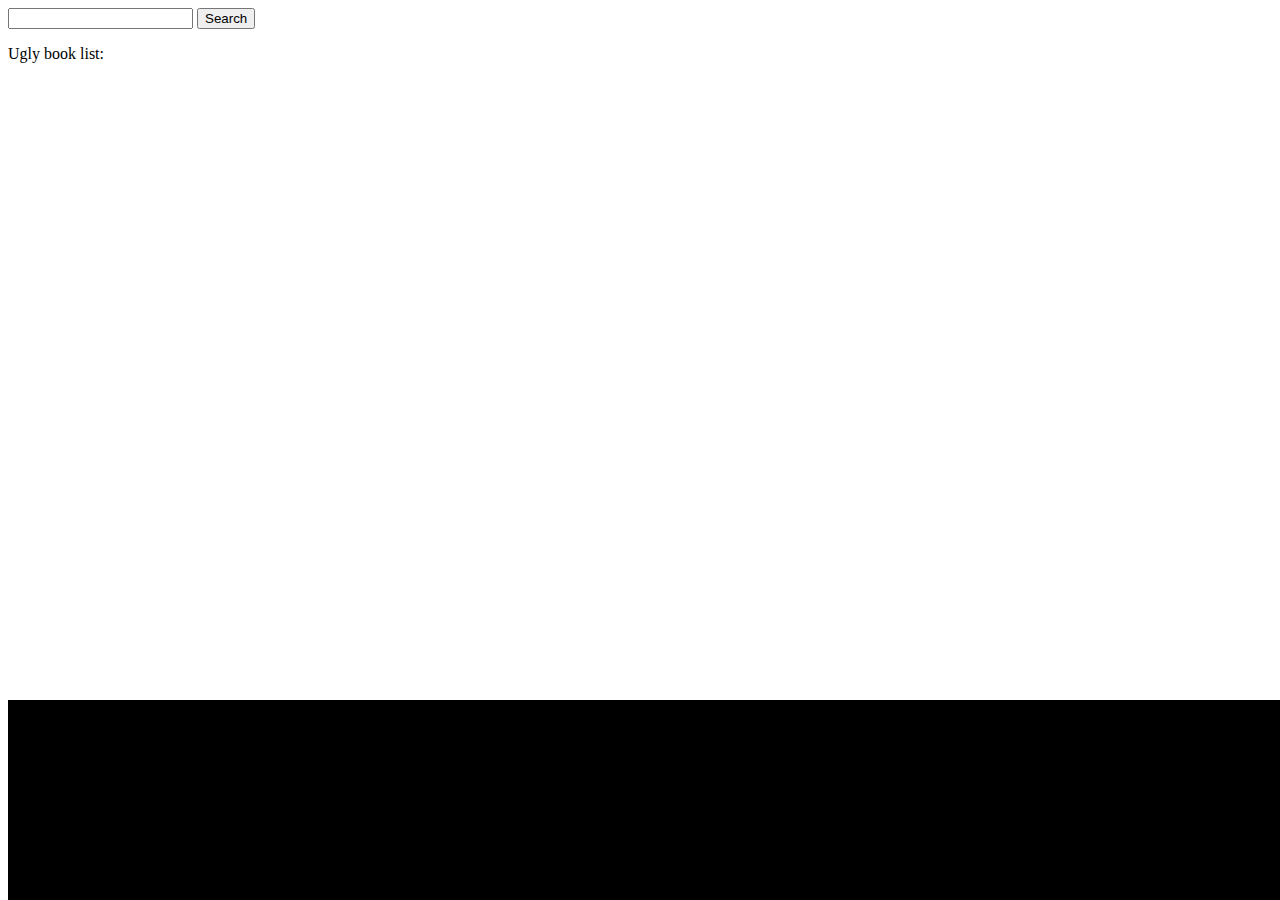
==== D4/index.html @ e8f9f0f0 "D4" ====
<!DOCTYPE html>
<html lang="en">

<head>
  <!--
                    You are creating the "shopping cart experience" for a Online Marketplace.
                    You have the list of the available books from the current API:
                    https://striveschool-api.herokuapp.com/books
                    What you have to do is:
                    0) Get all the products from the API using a fetch
                    1) Display the list of items available on the page using template literals `` and .forEach
                    2) Add a "add to cart button"
                    3) When the button is pressed, change the style of the item and add it to another list
                    4) Add "skip" button next to each item
                    5) When pressed, the button should remove from the page the item not interesting from the user
                    6) Add a "search bar". When the user types more than 3 chars, you should filter the content of the page to show only the items with a matching name (hint: use .filter method)
                    7) Allow the user to delete items from the cart list
                    
                    [EXTRA]
                    8) Add a "clean cart" button, to clean the whole list.
                    9) Create a second "detail page" for the product. When the user clicks on a product name, the app should redirect him to the secondary page, passing the ASIN in query string
                    10) In page "detail" show some details of the selected product (https://striveschool-api.herokuapp.com/books/1940026091 to fetch the details of a specific book)
                -->
  <meta charset="UTF-8">
  <meta http-equiv="X-UA-Compatible" content="IE=edge">
  <meta name="viewport" content="width=device-width, initial-scale=1.0">
  <link rel="canonical" href="https://getbootstrap.com/docs/4.3/examples/album/" />
  <link rel="stylesheet" href="https://cdn.jsdelivr.net/npm/bootstrap@4.5.3/dist/css/bootstrap.min.css"
    integrity="sha384-TX8t27EcRE3e/ihU7zmQxVncDAy5uIKz4rEkgIXeMed4M0jlfIDPvg6uqKI2xXr2" crossorigin="anonymous" />
  <title>Shopping Cart</title>
</head>

<body>



  <input id="searchBook" type="text"> <button id="searchBtn" onclick="loadBooks()">Search</button>
  <p> Ugly book list:</p>

  <div class="album py-5 bg-light">
    <div class="container">
      <div class="row">

      </div>
    </div>
  </div>

  <div class="text-white" style="position:fixed; bottom: 0px; height: 200px; width: 100%; background-color: black;">
    Shopping Cart</div>

  <script src="https://code.jquery.com/jquery-3.5.1.slim.min.js"
    integrity="sha384-DfXdz2htPH0lsSSs5nCTpuj/zy4C+OGpamoFVy38MVBnE+IbbVYUew+OrCXaRkfj"
    crossorigin="anonymous"></script>
  <script src="https://cdn.jsdelivr.net/npm/popper.js@1.16.1/dist/umd/popper.min.js"
    integrity="sha384-9/reFTGAW83EW2RDu2S0VKaIzap3H66lZH81PoYlFhbGU+6BZp6G7niu735Sk7lN"
    crossorigin="anonymous"></script>
  <script src="https://cdn.jsdelivr.net/npm/bootstrap@4.5.3/dist/js/bootstrap.min.js"
    integrity="sha384-w1Q4orYjBQndcko6MimVbzY0tgp4pWB4lZ7lr30WKz0vr/aWKhXdBNmNb5D92v7s"
    crossorigin="anonymous"></script>


  <script>
    const allBooks = []
    window.onload = () => {
      fetch("https://striveschool-api.herokuapp.com/books")
        .then((response) => response.json())
        .then((result) => {
          allBooks.push(result)

        })

    }
    console.log(allBooks)


    const loadBooks = () => {
      const shoppingCart = document.querySelector("body > div.text-white")
      const searchInput = document.querySelector("#searchBook").value
      const cardDiv = document.querySelector("body div.album div.container div.row")
      cardDiv.innerHTML = ""
      console.log(searchInput)
      fetch("https://striveschool-api.herokuapp.com/books")
        .then((response) => response.json())
        .then((result) => {
          result.forEach(result => {
            cardDiv.innerHTML += `<div class="col-md-4" id="cardId${result.asin}">
                <div class="card mb-4 shadow-sm">
                <div class="card-image">
                  <img src="${result.img}" alt="ImageId:${result.asin}" class="card-img-top"/>
                  </div>
                  <div class="card-body">${result.title}
                    <div
                      class="d-flex justify-content-between align-items-center"
                    >
                      <div class="btn-group">
                      <!-- Button trigger Cart -->
                        <button type="button" class="btn btn-sm btn-outline-secondary" onclick="document.getElementById('cardId${result.asin}').addEventListener('click', () => {
                            shoppingCart.innerHTML += document.getElementById('cardId${result.asin}')
                          })">
                        Add to Basket
                        </button>

                        <!-- CART -->
                        <div class="text-white" style="position:fixed; bottom: 0px; height: 200px; width: 100%; background-color: black;"> Shopping Cart</div>
                        
                        <button
                          type="button"
                          class="btn btn-sm btn-outline-secondary"
                          onclick="
                          document.getElementById('cardId${result.asin}').addEventListener('click', () => {
                            document.getElementById('cardId${result.asin}').classList.add('d-none');
                          });"
                        >
                          Skip
                        </button>
                      </div>
                      <small class="text-muted">ID: ${result.asin}</small>
                    </div>
                  </div>
                </div>
              </div>
              `



          })
        })
        .catch((error) => {
          window.alert(`API Error: ${error}`)
        })
    }


  </script>
</body>

</html>
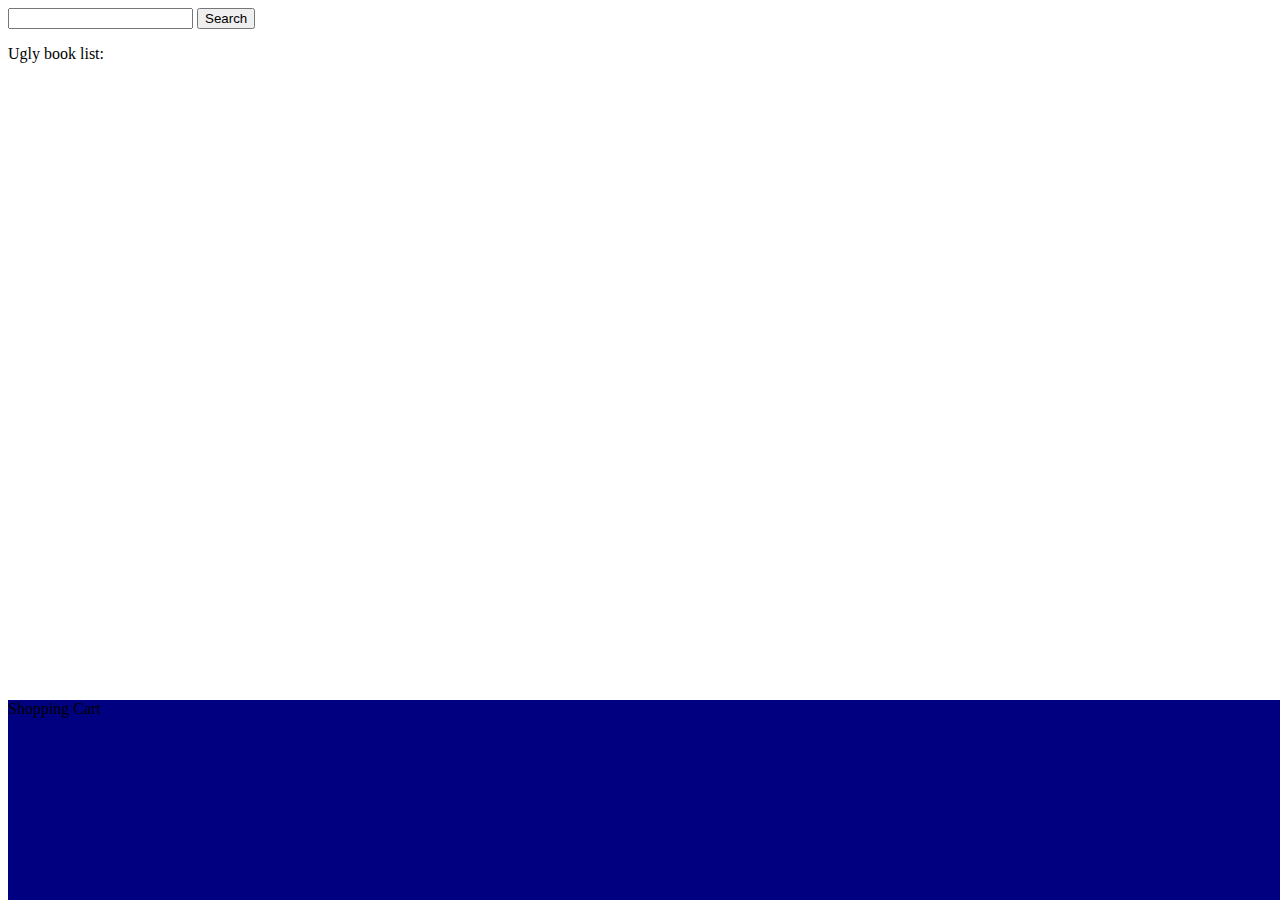
==== commit b9942a58: "D7" ====
--- a/D4/index.html
+++ b/D4/index.html
@@ -30,7 +30,7 @@
   <title>Shopping Cart</title>
 </head>
 
-<body>
+<body style="margin-bottom: 200px;">
 
 
 
@@ -45,8 +45,8 @@
     </div>
   </div>
 
-  <div class="text-white" style="position:fixed; bottom: 0px; height: 200px; width: 100%; background-color: black;">
-    Shopping Cart</div>
+  <div class="text-white" style="position:fixed; bottom: 0px; height: 200px; width: 100%; background-color: navy;">
+    Shopping Cart </div>
 
   <script src="https://code.jquery.com/jquery-3.5.1.slim.min.js"
     integrity="sha384-DfXdz2htPH0lsSSs5nCTpuj/zy4C+OGpamoFVy38MVBnE+IbbVYUew+OrCXaRkfj"
@@ -79,9 +79,11 @@
       const cardDiv = document.querySelector("body div.album div.container div.row")
       cardDiv.innerHTML = ""
       console.log(searchInput)
+      console.log(shoppingCart)
       fetch("https://striveschool-api.herokuapp.com/books")
         .then((response) => response.json())
         .then((result) => {
+          const shoppingCart = document.querySelector("body > div.text-white")
           result.forEach(result => {
             cardDiv.innerHTML += `<div class="col-md-4" id="cardId${result.asin}">
                 <div class="card mb-4 shadow-sm">
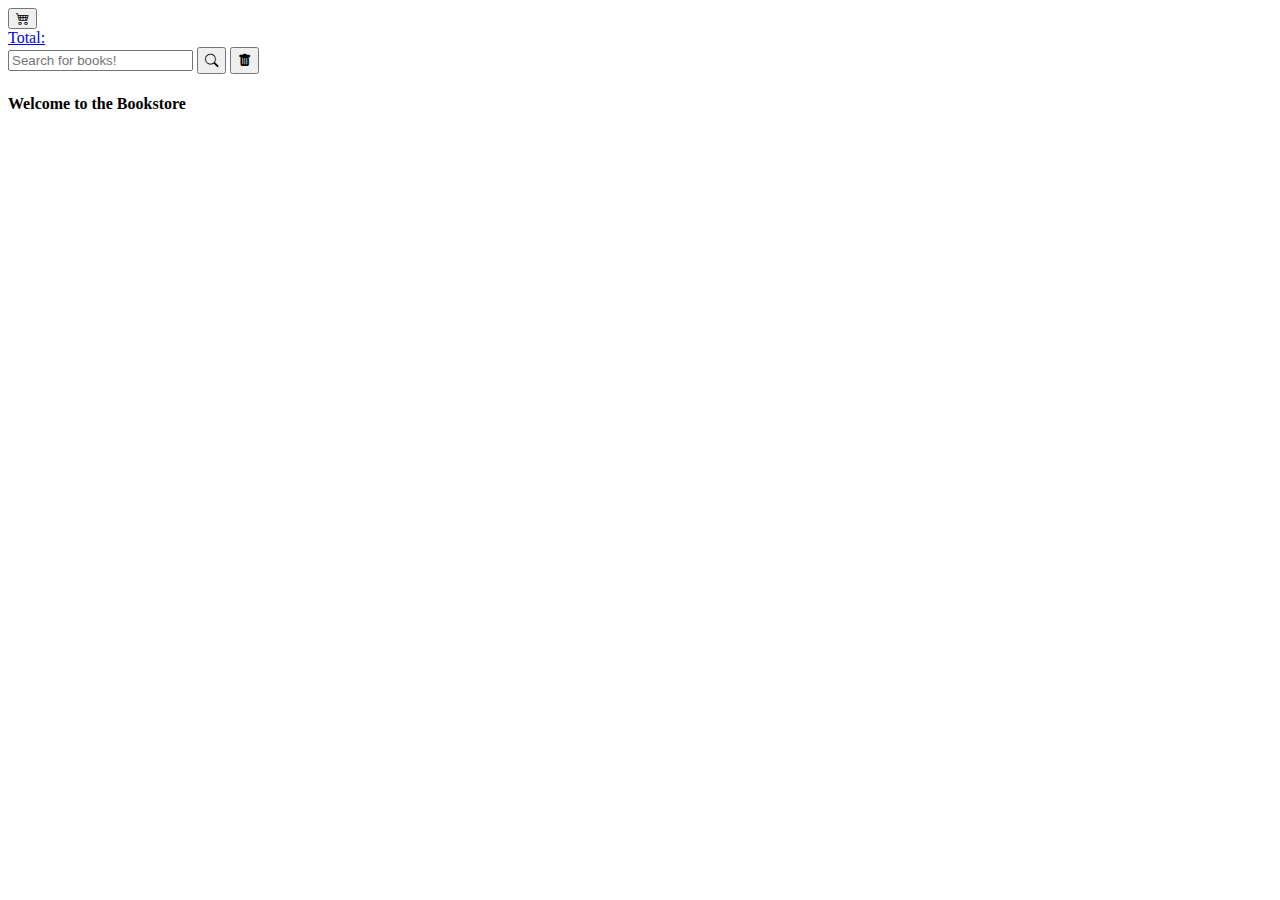
==== commit cc106aa1: "D9" ====
--- a/D4/index.html
+++ b/D4/index.html
@@ -24,40 +24,48 @@
   <meta charset="UTF-8">
   <meta http-equiv="X-UA-Compatible" content="IE=edge">
   <meta name="viewport" content="width=device-width, initial-scale=1.0">
-  <link rel="canonical" href="https://getbootstrap.com/docs/4.3/examples/album/" />
-  <link rel="stylesheet" href="https://cdn.jsdelivr.net/npm/bootstrap@4.5.3/dist/css/bootstrap.min.css"
-    integrity="sha384-TX8t27EcRE3e/ihU7zmQxVncDAy5uIKz4rEkgIXeMed4M0jlfIDPvg6uqKI2xXr2" crossorigin="anonymous" />
+  <link rel="canonical" href="https://getbootstrap.com/docs/4.3/examples/album/">
+  <link rel="stylesheet" href="https://cdn.jsdelivr.net/npm/bootstrap@4.6.0/dist/css/bootstrap.min.css"
+    integrity="sha384-B0vP5xmATw1+K9KRQjQERJvTumQW0nPEzvF6L/Z6nronJ3oUOFUFpCjEUQouq2+l" crossorigin="anonymous">
+  <script src="https://ajax.googleapis.com/ajax/libs/jquery/2.2.1/jquery.min.js"></script>
+  <script src="http://maxcdn.bootstrapcdn.com/bootstrap/3.3.6/js/bootstrap.min.js"></script>
+  <link rel="stylesheet" href="https://cdn.jsdelivr.net/npm/bootstrap-icons@1.4.1/font/bootstrap-icons.css">
+  <script src="https://code.jquery.com/jquery-3.5.1.slim.min.js"
+    integrity="sha384-DfXdz2htPH0lsSSs5nCTpuj/zy4C+OGpamoFVy38MVBnE+IbbVYUew+OrCXaRkfj"
+    crossorigin="anonymous"></script>
+  <script src="https://cdn.jsdelivr.net/npm/bootstrap@4.6.0/dist/js/bootstrap.bundle.min.js"
+    integrity="sha384-Piv4xVNRyMGpqkS2by6br4gNJ7DXjqk09RmUpJ8jgGtD7zP9yug3goQfGII0yAns"
+    crossorigin="anonymous"></script>
+
   <title>Shopping Cart</title>
 </head>
 
 <body style="margin-bottom: 200px;">
-
-
-
-  <input id="searchBook" type="text"> <button id="searchBtn" onclick="loadBooks()">Search</button>
-  <p> Ugly book list:</p>
-
-  <div class="album py-5 bg-light">
+  <div class="container text-center sticky-top bg-light border border-success rounded">
+    <div class="btn-group">
+      <button type="button" class="btn btn-outline-warning dropdown-toggle py-1 mb-1" data-toggle="dropdown"
+        aria-haspopup="true" aria-expanded="false">
+        <i class="bi bi-cart4"></i>
+      </button>
+      <div id="basket" class="dropdown-menu">
+        <a class="dropdown-item" href="#">Total:</a>
+        <div class="dropdown-divider"></div>
+      </div>
+    </div>
+    <input id="searchBook" placeholder="Search for books!" class="my-2" type="text">
+    <button id="searchBtn" style="line-height: 21px;" class="btn btn-outline-dark py-1 mb-1" onclick="loadBooks()"><i
+        class="bi bi-search"></i></button>
+    <button title="Empty Basket" id="searchBtn" style="line-height: 21px;" class="btn btn-outline-danger py-1 mb-1"
+      onclick=""><i class="bi bi-trash-fill"></i></button>
+  </div>
+  <h4 class="text-center">Welcome to the Bookstore</h4>
+  <div class="album py-5">
     <div class="container">
       <div class="row">
 
       </div>
     </div>
   </div>
-
-  <div class="text-white" style="position:fixed; bottom: 0px; height: 200px; width: 100%; background-color: navy;">
-    Shopping Cart </div>
-
-  <script src="https://code.jquery.com/jquery-3.5.1.slim.min.js"
-    integrity="sha384-DfXdz2htPH0lsSSs5nCTpuj/zy4C+OGpamoFVy38MVBnE+IbbVYUew+OrCXaRkfj"
-    crossorigin="anonymous"></script>
-  <script src="https://cdn.jsdelivr.net/npm/popper.js@1.16.1/dist/umd/popper.min.js"
-    integrity="sha384-9/reFTGAW83EW2RDu2S0VKaIzap3H66lZH81PoYlFhbGU+6BZp6G7niu735Sk7lN"
-    crossorigin="anonymous"></script>
-  <script src="https://cdn.jsdelivr.net/npm/bootstrap@4.5.3/dist/js/bootstrap.min.js"
-    integrity="sha384-w1Q4orYjBQndcko6MimVbzY0tgp4pWB4lZ7lr30WKz0vr/aWKhXdBNmNb5D92v7s"
-    crossorigin="anonymous"></script>
-
 
   <script>
     const allBooks = []
@@ -66,45 +74,39 @@
         .then((response) => response.json())
         .then((result) => {
           allBooks.push(result)
-
         })
-
     }
     console.log(allBooks)
-
-
+    
+    const addToBasket = async (id) => {
+      let basket = document.getElementById("basket")
+      const response = await fetch("https://striveschool-api.herokuapp.com/books/" + id)
+      const books = await response.json()
+      console.log("Basket received " + books.title)
+      basket.innerHTML += `<a class="dropdown-item" href="#">${books.title}</a>`
+    }
+    
     const loadBooks = () => {
-      const shoppingCart = document.querySelector("body > div.text-white")
       const searchInput = document.querySelector("#searchBook").value
       const cardDiv = document.querySelector("body div.album div.container div.row")
       cardDiv.innerHTML = ""
       console.log(searchInput)
-      console.log(shoppingCart)
       fetch("https://striveschool-api.herokuapp.com/books")
         .then((response) => response.json())
         .then((result) => {
-          const shoppingCart = document.querySelector("body > div.text-white")
           result.forEach(result => {
             cardDiv.innerHTML += `<div class="col-md-4" id="cardId${result.asin}">
-                <div class="card mb-4 shadow-sm">
+                <div class="card shadow-sm mx-auto" style="height:300px;width:300px; margin-bottom:300px;">
                 <div class="card-image">
                   <img src="${result.img}" alt="ImageId:${result.asin}" class="card-img-top"/>
                   </div>
-                  <div class="card-body">${result.title}
+                  <div class="card-body text-center">${result.title}
                     <div
-                      class="d-flex justify-content-between align-items-center"
-                    >
-                      <div class="btn-group">
+                      class="d-flex justify-content-between align-items-center">
+                    <div class="btn-group">
                       <!-- Button trigger Cart -->
-                        <button type="button" class="btn btn-sm btn-outline-secondary" onclick="document.getElementById('cardId${result.asin}').addEventListener('click', () => {
-                            shoppingCart.innerHTML += document.getElementById('cardId${result.asin}')
-                          })">
-                        Add to Basket
-                        </button>
-
-                        <!-- CART -->
-                        <div class="text-white" style="position:fixed; bottom: 0px; height: 200px; width: 100%; background-color: black;"> Shopping Cart</div>
-                        
+                        <button type="button" class="btn btn-sm btn-outline-secondary" onclick="addToBasket(${result.asin})"">
+                        Add to <i class="bi bi-cart4"></i></button>
                         <button
                           type="button"
                           class="btn btn-sm btn-outline-secondary"
@@ -112,19 +114,13 @@
                           document.getElementById('cardId${result.asin}').addEventListener('click', () => {
                             document.getElementById('cardId${result.asin}').classList.add('d-none');
                           });"
-                        >
-                          Skip
-                        </button>
+                        >Skip</button>
                       </div>
                       <small class="text-muted">ID: ${result.asin}</small>
                     </div>
                   </div>
                 </div>
-              </div>
-              `
-
-
-
+              </div>`
           })
         })
         .catch((error) => {
@@ -132,8 +128,16 @@
         })
     }
 
-
   </script>
+  <script src="https://cdn.jsdelivr.net/npm/bootstrap@4.6.0/dist/js/bootstrap.bundle.min.js"
+    integrity="sha384-Piv4xVNRyMGpqkS2by6br4gNJ7DXjqk09RmUpJ8jgGtD7zP9yug3goQfGII0yAns"
+    crossorigin="anonymous"></script>
+  <script src="https://cdn.jsdelivr.net/npm/popper.js@1.16.1/dist/umd/popper.min.js"
+    integrity="sha384-9/reFTGAW83EW2RDu2S0VKaIzap3H66lZH81PoYlFhbGU+6BZp6G7niu735Sk7lN"
+    crossorigin="anonymous"></script>
+  <script src="https://cdn.jsdelivr.net/npm/bootstrap@4.5.3/dist/js/bootstrap.min.js"
+    integrity="sha384-w1Q4orYjBQndcko6MimVbzY0tgp4pWB4lZ7lr30WKz0vr/aWKhXdBNmNb5D92v7s"
+    crossorigin="anonymous"></script>
 </body>
 
 </html>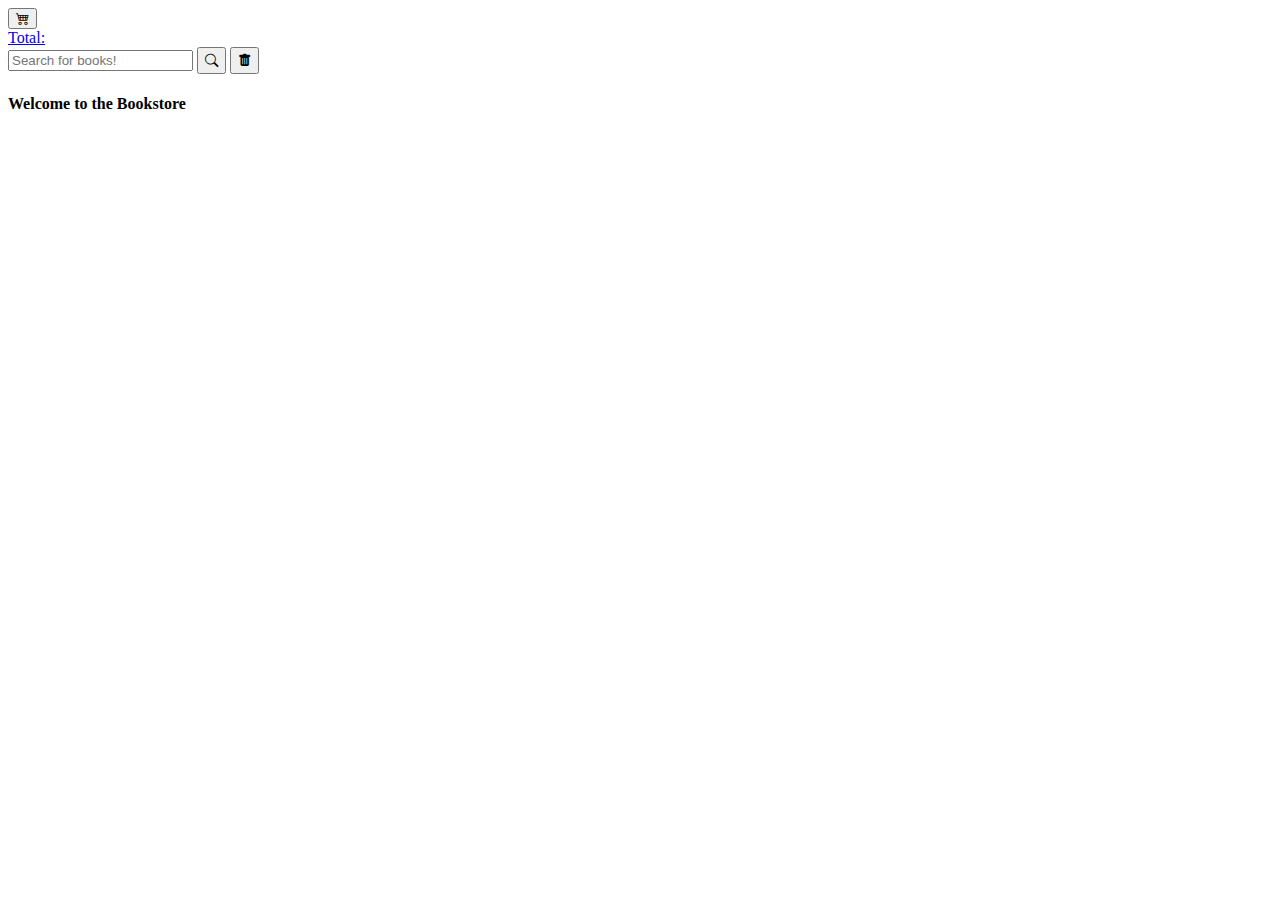
==== commit 95a204ee: "D9" ====
(no text change in the page or its own stylesheets)
